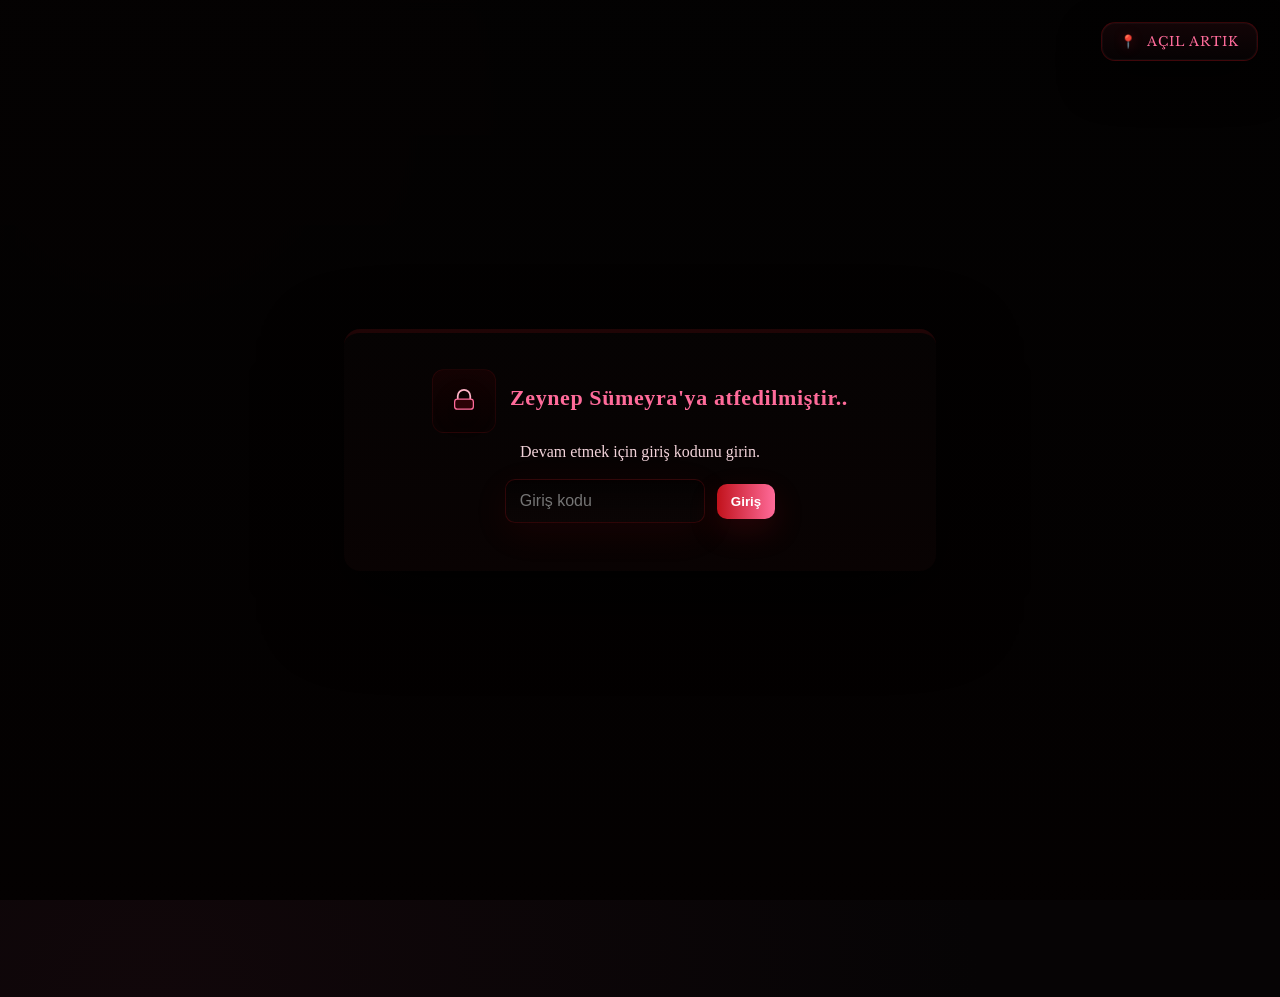
==== index.html @ 88c1b568 "Add files via upload" ====
<!doctype html>
<html lang="tr">


<head>


    <meta charset="utf-8" />
    <meta name="viewport" content="width=device-width,initial-scale=1" />
    <link rel="stylesheet" href="style.css" />
    <title>Zeynep Sümeyra için — Özel Giriş</title>
        <link href="https://fonts.googleapis.com/css2?family=Libre+Baskerville:wght@400&display=swap" rel="stylesheet">
    <style>
        


        </style>
        </head>
        <body>
            <!-- 🗺️ Haritaya Git Butonu -->
<a href="map.html" class="map-btn" aria-label="Haritaya git">
   AÇIL ARTIK
</a>

        <div class="overlay" id="gate" role="dialog" aria-labelledby="gateTitle" aria-describedby="gateDesc">
        <div class="card" id="card">
            <div class="header">
            <div class="lock-ico" aria-hidden="true">
            <svg viewBox="0 0 24 24" fill="none" aria-hidden="true">
            <path d="M7 10V8a5 5 0 1110 0v2" stroke="#ffb3c6" stroke-width="1.4" stroke-linecap="round" stroke-linejoin="round" fill="none"/>
            <rect x="4.5" y="10.5" width="15" height="8" rx="2.2" fill="#2b0206" stroke="#ff6b9a" stroke-width="1" />
            </svg>
            </div>
            <div style="text-align:left">
            <h2 id="gateTitle">Zeynep Sümeyra'ya atfedilmiştir..</h2>
            <div style="font-size:13px;color:#ffdfe6"></div>
            </div>
            </div>

            <p class="lead" id="gateDesc">Devam etmek için giriş kodunu girin.</p>
            <div class="pw" aria-hidden="false">
            <label for="pw" class="sr-only">Giriş kodu</label>
            <input id="pw" type="password" inputmode="numeric" maxlength="8" placeholder="Giriş kodu" aria-label="Giriş kodu" autofocus />
            <button id="go" aria-label="Giriş yap">Giriş</button>
            </div>
            <div class="hint"></div>
        </div>
        </div>

        <main class="stage" id="stage" aria-live="polite">
            <div class="petals" id="petals"></div>

        <!-- Ana sayfa: ortada açılan ajanda -->
        <div class="diary" id="diary" aria-hidden="true">
            <div class="journal" aria-hidden="false">
            <div class="book" id="book" role="region" aria-label="Günlük">
            <div class="cover front" aria-hidden="true">
                <span class="cover-title">Sümoş ve Mehmet</span>

            </div>


            <!-- Sayfalar (ilk sayfa en üstte) -->
            <div class="page" data-index="0" role="article" tabindex="0">
            <div class="inner">
                <h3>İlk Tanışma</h3>
                <p>O gün yağmur hafifçe çiseledi, senin gülüşün karanlığı aydınlatmıştı. Hâlâ unutamam.</p>
            </div>
            </div>

            <div class="page" data-index="1" role="article" tabindex="0">
            <div class="inner">
                <h3>İlk Beraberlik</h3>
                <p>Beraber izlediğimiz film ve sonra yürüdüğümüz sahil... Elini tutmak içimi ısıtmıştı.</p>
            </div>
            </div>

            <div class="page" data-index="2" role="article" tabindex="0">
            <div class="inner">
                <h3>Küçük Sürpriz</h3>
                <p>Sana hazırladığım o küçük hediye yüzündeki ifadeyi görmek içindi. Her anın kıymetli.</p>
            </div>
            </div>

            <div class="page" data-index="3" role="article" tabindex="0">
            <div class="inner">
                <h3>Gelecek</h3>
                <p>Seninle daha nice an biriktirmek istiyorum; hep yanında olmak en büyük dileğim.</p>
            </div>
            </div>

            <div class="cover back" aria-hidden="true">Son</div>
            </div>
            </div>

            <div class="controls" aria-hidden="false">
            <button id="prev" aria-label="Önceki">Geri</button>
            <div class="page-indicator" id="pageIndicator">1 / 4</div>
            <button id="next" aria-label="Sonraki">İleri</button>
            </div>
        </div>
        </main>
<!-- 🎉 Tebrik Kartı -->
<div class="overlay hidden" id="congrats">
  <div class="card" style="max-width:420px">
    <h2>Hoş geldin</h2>
    <p class="lead">
      Bu sayfalar,<br>
      sabırla girilen bir kapının<br>
      ardında saklıydı.
    </p>
    <button id="continueDiary"
      style="
        margin-top:14px;
        padding:10px 16px;
        border-radius:10px;
        border:none;
        background:linear-gradient(90deg,var(--accent),var(--accent2));
        color:white;
        font-weight:700;
        cursor:pointer;
      ">
      Sürprizi Gör
    </button>
  </div>
</div>

<script>
(function(){

  let hasOpenedCover = false;
  let isFlipping = false;
  let petalsPlayed = false;

  // 🔒 Geri animasyonunda sayfa clicklerini kilitler
  let suppressPageClick = false;

  // 🔐 basit obfuskasyon
  function getReal(){
    const enc = [50^17,57^17,50^17,51^17,49^17,54^17,54^17];
    return String.fromCharCode(...enc.map(n => n ^ 17));
  }

  const gate = document.getElementById('gate');
  const pw = document.getElementById('pw');
  const go = document.getElementById('go');
  const card = document.getElementById('card');

  const diary = document.getElementById('diary');
  const book = document.getElementById('book');
  const pages = Array.from(document.querySelectorAll('.page'));
  const nextBtn = document.getElementById('next');
  const prevBtn = document.getElementById('prev');
  const indicator = document.getElementById('pageIndicator');

  let current = 0;
  const total = pages.length;

  pages.forEach((p,i)=>p.style.setProperty('--idx',i));

  function updateIndicator(){
    indicator.textContent = (current + 1) + ' / ' + total;
  }

  function showDiary(){
    diary.setAttribute('aria-hidden','false');
    setTimeout(()=>diary.classList.add('show'),30);
    setTimeout(triggerJasminePetals,120);
    updateIndicator();
  }

  function hideGate(){
    gate.classList.add('hidden');
    setTimeout(()=>gate.style.display='none',520);
  }

  function showCongrats(){
    hideGate();

    const congrats = document.getElementById('congrats');
    const btn = document.getElementById('continueDiary');

    setTimeout(()=>congrats.classList.remove('hidden'),400);

    btn.onclick = ()=>{
      congrats.classList.add('hidden');
      setTimeout(()=>{
        congrats.style.display='none';
        showDiary();
      },400);
    };
  }

  function unlock(){
    const val = pw.value.trim();
    if(val === getReal()){
      sessionStorage.setItem('anniv_unlocked','1');
      showCongrats();
      return;
    }
    card.classList.remove('shake');
    void card.offsetWidth;
    card.classList.add('shake');
    pw.value='';
    pw.focus();
  }

  go.addEventListener('click',unlock);
  pw.addEventListener('keydown',e=>{
    if(e.key==='Enter') unlock();
  });

  // 📖 sayfa çevirme
  function performFlip(page){
    if(!page) return;
    const idx = Number(page.dataset.index);
    page.style.zIndex = 200;
    page.classList.add('flipped');
    setTimeout(()=>page.style.zIndex = 10 + idx,900);
  }

  function flipForward(){
    if(isFlipping || current >= total) return;

    isFlipping = true;
    suppressPageClick = true;

    if(!hasOpenedCover){
      book.classList.add('open');
      hasOpenedCover = true;

      setTimeout(()=>{
        isFlipping = false;
        suppressPageClick = false;
      },850);

      return;
    }

    const page = pages[current];
    performFlip(page);
    current++;
    updateIndicator();

    setTimeout(()=>{
      isFlipping = false;
      suppressPageClick = false;
    },950);
  }

  function flipBackward(){
    if(isFlipping) return;

    isFlipping = true;
    suppressPageClick = true;

    // 👉 Kapak açık + hiç sayfa çevrilmediyse kapağı kapat
    if(hasOpenedCover && current === 0){
      book.classList.remove('open');
      hasOpenedCover = false;

      setTimeout(()=>{
        isFlipping = false;
        suppressPageClick = false;
      },700);

      return;
    }

    if(current <= 0){
      isFlipping = false;
      suppressPageClick = false;
      return;
    }

    // 🔥 KRİTİK: önce current geri alınır
    current--;

    const page = pages[current];
    page.classList.remove('flipped');
    page.style.zIndex = 200;

    setTimeout(()=>{
      pages.forEach((p,i)=>p.style.zIndex = 70 - i);
    },860);

    updateIndicator();

    setTimeout(()=>{
      isFlipping = false;
      suppressPageClick = false;
    },950);
  }

  nextBtn.addEventListener('click',flipForward);
  prevBtn.addEventListener('click',flipBackward);

  // 👉 Sayfaya tıklayınca ileri (geri bug'ı burada çözülüyor)
  pages.forEach(p=>{
    p.addEventListener('click',()=>{
      if(suppressPageClick) return;
      if(sessionStorage.getItem('anniv_unlocked')!=='1') return;

      const idx = Number(p.dataset.index);
      if(idx === current) flipForward();
    });
  });

  function resetPages(){
    pages.forEach((p,i)=>{
      p.classList.remove('flipped');
      p.style.zIndex = 70 - i;
    });
    current = 0;
    hasOpenedCover = false;
    updateIndicator();
    book.classList.remove('open');
  }

  if(sessionStorage.getItem('anniv_unlocked')==='1'){
    hideGate();
    resetPages();
    showDiary();
  }

function triggerJasminePetals(){
  if(petalsPlayed) return;
  petalsPlayed = true;

  const wrap = document.getElementById('petals');
  if(!wrap) return;

  const count = window.innerWidth < 600 ? 14 : 22;

  for(let i=0;i<count;i++){
    const p = document.createElement('div');

    p.className =
      'petal ' +
      (Math.random() > 0.7 ? 'large' : Math.random() > 0.4 ? 'small' : '');

    p.style.left = Math.random()*100 + '%';
    p.style.animationDuration = (4 + Math.random()*3) + 's';
    p.style.animationDelay = (Math.random()*1.2) + 's';

    // 🔥 KRİTİK SATIRLAR
    p.style.setProperty('--drift', (Math.random()*140 - 70) + 'px');
    p.style.setProperty('--spin', (Math.random()*240 - 120) + 'deg');

    wrap.appendChild(p);
    p.addEventListener('animationend', ()=>p.remove());
  }

  setTimeout(()=> wrap.innerHTML='', 9000);
}


})();
</script>


  </div>
</div>

        </body>
        </html>
---- style.css ----
:root{
            --bg:#060405;
            --accent:#c1121b;
            --accent2:#ff6b9a;
            --rose-dark:#220204;
            --elite-black:#020202;
            --text:#fff6f7;
        }
        html,body{height:100%;margin:0;font-family: "Georgia", "Times New Roman", serif;background: radial-gradient(circle at 12% 12%, #11070a 0%, var(--bg) 60%);color:var(--text);-webkit-font-smoothing:antialiased}
        /* overlay: elit, siyah/kırmızı restoran girişi havası */
        .overlay{
            position:fixed;inset:0;display:flex;align-items:center;justify-content:center;background:linear-gradient(180deg, rgba(3,2,2,0.92), rgba(4,1,1,0.96));backdrop-filter: blur(6px);z-index:80;
            transition:opacity .45s ease, transform .45s ease;
        }
        .overlay.hidden{opacity:0;pointer-events:none;transform:scale(.995)}
        .card{
            width:92%;max-width:520px;padding:36px;border-radius:16px;background:linear-gradient(180deg, rgba(6,3,3,0.96), rgba(10,3,3,0.9));box-shadow: 0 30px 80px rgba(0,0,0,0.7);text-align:center;border-top:4px solid rgba(193,18,27,0.12);
            color: var(--text);
        }
        .card .header{display:flex;align-items:center;gap:14px;justify-content:center;margin-bottom:10px}
        .lock-ico{
            width:62px;height:62px;border-radius:12px;display:flex;align-items:center;justify-content:center;
            background:linear-gradient(180deg, rgba(193,18,27,0.06), rgba(0,0,0,0.12));border:1px solid rgba(193,18,27,0.12);
            box-shadow:0 10px 40px rgba(193,18,27,0.03) inset;
        }
        .lock-ico svg{width:30px;height:30px;filter:drop-shadow(0 6px 18px rgba(193,18,27,0.06))}
        h2{margin:0 0 6px;font-size:22px;color:var(--accent2);letter-spacing:0.6px}
        p.lead{margin:0 0 18px;opacity:.95;color:#ffdfe6}
        .pw{display:flex;gap:12px;align-items:center;justify-content:center;margin-top:8px}
        .pw input{
            width:170px;padding:12px 14px;border-radius:10px;border:1px solid rgba(255,255,255,0.04);background:linear-gradient(180deg, rgba(0,0,0,0.36), rgba(255,255,255,0.01));color:var(--text);font-size:16px;
            transition:box-shadow .18s, transform .12s, border-color .12s;outline:none;
        }
        .pw input:focus{box-shadow:0 10px 36px rgba(193,18,27,0.08);border-color:rgba(193,18,27,0.22)}
        .pw button{
            padding:10px 14px;border-radius:10px;border: none;background:linear-gradient(90deg,var(--accent),var(--accent2));color:#fff;font-weight:800;cursor:pointer;
            box-shadow:0 12px 30px rgba(177,18,27,0.18);
        }
        .hint{font-size:13px;opacity:.85;margin-top:12px;color:#ffdfe6}
        .sr-only{position:absolute;left:-9999px}

        .shake{animation:shake .55s}
        @keyframes shake{
            10%,90%{transform:translateX(-2px)}
            20%,80%{transform:translateX(4px)}
            30%,50%,70%{transform:translateX(-6px)}
            40%,60%{transform:translateX(6px)}
        }

        /* sahne: daha olgun ve tatlı popuplar, yüzen yaprak/petal */
        .stage{position:relative;min-height:100vh;overflow:hidden;padding:48px 20px;text-align:center}
        .petals{position:absolute;inset:0;pointer-events:none;z-index:0}
        .petal{
            position:absolute;will-change:transform,opacity;z-index:0;animation:floatPetal linear infinite;
            filter: drop-shadow(0 8px 20px rgba(0,0,0,0.12));
            transform-origin:center bottom;
            opacity:.9;
        }
        @keyframes floatPetal{
            0%{transform:translateY(110vh) rotate(-20deg) scale(.7);opacity:0}
            10%{opacity:.9}
            100%{transform:translateY(-20vh) rotate(30deg) scale(1);opacity:0}
        }

        .title{position:relative;z-index:5;margin-top:36px}
        .name{
            font-size:56px;line-height:1;color:var(--accent2);text-shadow:0 12px 40px rgba(193,18,27,0.06);
            display:inline-block;padding:10px 22px;border-radius:14px;background:linear-gradient(90deg, rgba(255,255,255,0.01), rgba(255,255,255,0.00));
            animation:gentleGlow 3s ease-in-out infinite;transform-origin:center;cursor:pointer;
        }
        @keyframes gentleGlow{
            0%{filter:drop-shadow(0 0 0 rgba(255,107,154,0))}
            50%{filter:drop-shadow(0 14px 46px rgba(255,107,154,0.12)) scale(1.01)}
            100%{filter:drop-shadow(0 0 0 rgba(255,107,154,0))}
        }

        .subtitle{margin-top:10px;opacity:.95;font-size:18px}
        .message{
            max-width:820px;margin:22px auto 12px;font-size:18px;line-height:1.6;opacity:.95;background:linear-gradient(90deg, rgba(255,255,255,0.02), rgba(255,255,255,0.01));padding:20px;border-radius:14px;border:1px solid rgba(255,255,255,0.02)
        }

        .small{font-size:14px;opacity:.9;margin-top:22px;display:flex;gap:10px;align-items:center;justify-content:center;z-index:6}

        /* küçük parıltılar / sparkles (basit, gerektiğinde kullanılacak) */
        .sparkle{
            position:absolute;pointer-events:none;width:8px;height:8px;border-radius:50%;z-index:40;
            background:radial-gradient(circle at 30% 30%, #fff, rgba(255,255,255,0.8));box-shadow:0 6px 18px rgba(255,200,200,0.14);
            animation:sparkleUp 900ms cubic-bezier(.2,.6,.2,1);
            opacity:0;
        }
        @keyframes sparkleUp{
            0%{transform:translateY(0) scale(.6);opacity:1}
            60%{transform:translateY(-42px) scale(1.1);opacity:1}
            100%{transform:translateY(-78px) scale(.9);opacity:0}
        }

        /* Günlük / ajanda stili (gerçekçi kitap animasyonları) */
        .diary {
            position:relative;
            z-index:5;
            width:100%;
            max-width:760px;
            margin:40px auto 80px;
            display:flex;
            flex-direction:column;
            align-items:center;
            gap:18px;
            transform-origin:center;
            opacity:0;
            transform:translateY(12px) scale(.98);
            transition:transform .6s cubic-bezier(.16,.9,.24,1),opacity .6s;
        }
        .diary.show{opacity:1;transform:translateY(0) scale(1)}

        .journal {
            width:100%;
            max-width:560px;
            height:360px;
            perspective:1800px;
            position:relative;
            display:flex;
            align-items:center;
            justify-content:center;
        }

        .book {
            width:100%;
            height:100%;
            position:relative;
            transform-style:preserve-3d;
            display:block;
            transition: transform .9s cubic-bezier(.2,.85,.22,1), box-shadow .6s;
            transform-origin:center;
            will-change:transform;
        }

        /* closed book slight tilt and shadow */
        .book { transform: rotateX(4deg) translateZ(0); }
        .diary.show .book { transform: rotateX(0deg) translateZ(0) scale(1); }

        /* COVER */
        .cover {
            position:absolute;
            inset:0;
            border-radius:12px;
            background:linear-gradient(180deg, #210507, #120204);
            border:1px solid rgba(255,255,255,0.03);
            box-shadow: 0 20px 60px rgba(0,0,0,0.6);
            display:flex;
            align-items:center;
            justify-content:center;
            color:var(--accent2);
            font-weight:700;
            font-size:20px;
            backface-visibility:hidden;
            transform-style:preserve-3d;
        }
        .cover.front{
            z-index:90;
            transform-origin:left center;
            transform:rotateY(0deg);
            transition: transform 850ms cubic-bezier(.2,.85,.22,1), box-shadow .6s;
            box-shadow: 0 20px 60px rgba(0,0,0,0.6);
        }
        .book.open .cover.front{
            transform: rotateY(-165deg) translateZ(2px);
            box-shadow: 0 6px 20px rgba(0,0,0,0.45);
        }

        .cover.back{
            z-index:10;
            transform-origin:right center;
            transform:rotateY(180deg);
            background:linear-gradient(180deg,#2a0508,#190203);
            color:#ffdfe6;
        }

        /* PAGES (paper-like) */
        .page {
            position:absolute;
            inset:12px;
            border-radius:9px;
            background:linear-gradient(180deg,#fffafb,#fff2f4);
            box-shadow:0 8px 28px rgba(5,2,4,0.35);
            transform-origin:left center;
            transform-style:preserve-3d;
            backface-visibility:hidden;
            display:flex;
            align-items:flex-start;
            justify-content:center;
            padding:26px;
            color:#210204;
            font-family: "Georgia", serif;
            font-size:16px;
            line-height:1.5;
            cursor:pointer;

            /* initial subtle tilt to simulate stacked pages */
            transition: transform 900ms cubic-bezier(.2,.85,.22,1), box-shadow .5s, z-index .2s;
            perspective:1400px;
            will-change: transform, z-index;
        }

        /* page edge and texture */
        .page::before{
            content:"";
            position:absolute;
            left:0;
            top:6px;
            bottom:6px;
            width:10px;
            border-radius:6px;
            background:linear-gradient(90deg, rgba(0,0,0,0.05), rgba(0,0,0,0.02));
            pointer-events:none;
            transform:translateZ(1px);
        }

        /* stacking: first page visually on top */
        .page[data-index="0"]{z-index:70}
        .page[data-index="1"]{z-index:68}
        .page[data-index="2"]{z-index:66}
        .page[data-index="3"]{z-index:64}
        .page[data-index="4"]{z-index:62}

        /* flipped state (realistic page turn) */
        .page.flipped{
            transform: rotateY(-180deg) translateZ(0.5px);
            box-shadow:0 6px 18px rgba(0,0,0,0.35);
        }

        /* subtle motion while hovering */
        .page:hover{ transform: translateY(-6px) rotateY(0deg); box-shadow:0 22px 40px rgba(0,0,0,0.35) }

        /* İç sayfa içeriği */
        .page .inner{
            width:100%;
            transform:translateZ(2px);
        }
        .page h3{margin:0 0 8px;font-size:18px;color:var(--accent)}
        .page p{margin:0;color:#2b0206;opacity:.95}

        .controls{
            display:flex;gap:12px;align-items:center;justify-content:center;color:#ffdfe6;font-size:14px;
        }
        .controls button{
            background:linear-gradient(90deg,var(--accent),var(--accent2));
            border:none;padding:10px 14px;border-radius:10px;color:white;font-weight:700;cursor:pointer;
            box-shadow:0 10px 30px rgba(177,18,27,0.14);
        }
        .page-indicator{opacity:.85}

        @media (max-width:600px){
            .journal{height:300px}
            .page{padding:18px;font-size:15px}
        }
        .journal {
    height:360px;
}
.page {
    position:absolute;
    inset:12px;
    display:flex;
    align-items:flex-start;
}
.page p {
    margin:0;
}
.page {
    overflow: hidden; /* dış taşmayı kapat */
}

.page .inner{
    width:100%;
    height:100%;
    overflow-y:auto;
    padding-right:8px; /* scrollbar metne girmesin */
}

.page .inner::-webkit-scrollbar {
    width:6px;
}
.page .inner::-webkit-scrollbar-thumb {
    background: rgba(193,18,27,0.25);
    border-radius:10px;
}
.page .inner::-webkit-scrollbar-track {
    background: transparent;
}
.page p {
    margin:0;
    text-align: justify;
}
.page h3 {
    text-align: center;
    letter-spacing: 0.5px;
}


.journal{
    width: min(92vw, 520px);
    aspect-ratio: 3 / 4.2; /* defter oranı */
    height: auto;
    perspective: 2000px;
}
.book{
    border-radius: 22px 22px 26px 26px; /* alt köşeler daha geniş */
    background: linear-gradient(180deg, #1a0507, #0d0203);
    box-shadow:
        0 30px 80px rgba(0,0,0,0.6),
        inset 0 0 0 1px rgba(255,255,255,0.04);
}
.page{
    border-radius: 14px 16px 18px 18px;
    background:
        linear-gradient(180deg,#fffdfd,#fff1f4);
}
.page::after{
    content:"";
    position:absolute;
    inset:0;
    border-radius:inherit;
    background:
      radial-gradient(ellipse at center,
        rgba(255, 255, 255, 0.6),
        rgba(255,255,255,0) 70%);
    pointer-events:none;
}
.book::before{
    content:"";
    position:absolute;
    left:0;
    top:6%;
    bottom:6%;
    width:16px;
    border-radius:12px;
    background:
        linear-gradient(90deg,
            #120204,
            #2a0609,
            #120204);
    box-shadow:
        inset -2px 0 4px rgba(255,255,255,0.08),
        4px 0 12px rgba(0,0,0,0.5);
    transform: translateZ(2px);
    z-index:5;
}
.page .inner{
    padding: 6px 4px 12px 10px;
    font-size: clamp(15px, 3.6vw, 17px);
    line-height: 1.7;
}
@media (hover:none){
    .page:hover{
        transform:none;
        box-shadow:0 8px 28px rgba(0,0,0,0.35);
    }
}
.page.active{
    transform: rotateY(-2deg) translateY(-3px);
}

/* 🌸 Yasemin Yaprakları */
.petals{
    position:absolute;
    inset:0;
    pointer-events:none;
    z-index:120;
    overflow:hidden;
}

.petal{
    position:absolute;
    top:-10%;
    width:22px;
    height:14px;
    background:
      radial-gradient(circle at 30% 30%,
        #fff,
        #ffeef2 60%,
        rgba(255,255,255,0) 70%);
    border-radius: 60% 60% 60% 60%;
    opacity:0.9;
    filter: drop-shadow(0 6px 14px rgba(0,0,0,0.15));
    animation: petalFall linear forwards;
    will-change: transform, opacity;
}


.cover-title {
    color: #3b1f23; /* bordo-mürekkep */
}

.cover-title {
    background: linear-gradient(180deg, #c8a45d, #8b6a2b);
    -webkit-background-clip: text;
    -webkit-text-fill-color: transparent;
}

.cover-title {
    text-shadow: 0 1px 0 rgba(0,0,0,0.12);
    font-size: clamp(26px, 7vw, 48px);

}
.cover-title {
    position: relative;
    top: -6px;
}
.cover-title::after {
    content: '';
    display: block;
    width: 42%;
    height: 1px;
    margin: 10px auto 0;
    background: rgba(0,0,0,0.25);
}



.cover {
    font-weight:700;
    font-size:20px;
}


.cover-title{
    font-family: 'Libre Baskerville', serif;
    font-weight: 400;
    letter-spacing: 0.1em;

}

.page .inner{
    transform: none;
}


.page p,
.page h3 {
    -webkit-font-smoothing: antialiased;
    text-rendering: optimizeLegibility;
}
.page p {
    color: #2b0206;
}
.page p {
    text-shadow: 0 0 0 rgba(0,0,0,0.15);
}
@media (max-width:600px){
    .page p,
    .page h3{
        -webkit-text-size-adjust: 100%;
        text-shadow: none;
    }
}

/* küçük varyasyonlar */
.petal.small{ width:14px; height:9px; opacity:.7 }
.petal.large{ width:26px; height:18px }

@keyframes petalFall{
    0%{
        transform:
          translateX(0)
          translateY(0)
          rotate(0deg);
        opacity:0;
    }
    10%{ opacity:1 }
    100%{
        transform:
          translateX(var(--drift))
          translateY(120vh)
          rotate(var(--spin));
        opacity:0;
    }
}


/* 🗺️ Anı Yeri – elit & romantik harita butonu */
.map-btn{
    position:fixed;
    top:22px;
    right:22px;
    z-index:140;

    padding:10px 18px;
    border-radius:14px;

    font-family:'Libre Baskerville', serif;
    font-size:13px;
    letter-spacing:0.08em;
    text-transform:uppercase;
    text-decoration:none;

    color:var(--accent2);

    background:
        linear-gradient(
            180deg,
            rgba(20,5,7,0.95),
            rgba(6,2,3,0.98)
        );

    border:1px solid rgba(193,18,27,0.25);

    box-shadow:
        0 18px 40px rgba(0,0,0,0.65),
        inset 0 0 0 1px rgba(255,255,255,0.03);

    backdrop-filter: blur(4px);

    transition:
        transform .35s cubic-bezier(.2,.85,.22,1),
        box-shadow .35s,
        letter-spacing .35s,
        color .35s;
}

/* hover = lüks davet hissi */
.map-btn:hover{
    transform: translateY(-3px);
    letter-spacing:0.14em;
    color:#ffdfe6;

    box-shadow:
        0 26px 60px rgba(193,18,27,0.25),
        inset 0 0 0 1px rgba(255,255,255,0.06);
}

/* küçük romantik ikon */
.map-btn::before{
    content:"📍";
    margin-right:6px;
    filter: drop-shadow(0 2px 6px rgba(193,18,27,0.4));
}

/* Mobil optimizasyon */
@media (max-width:600px){
    .map-btn{
        top:14px;
        right:14px;
        padding:8px 14px;
        font-size:12px;
        border-radius:12px;
    }
}
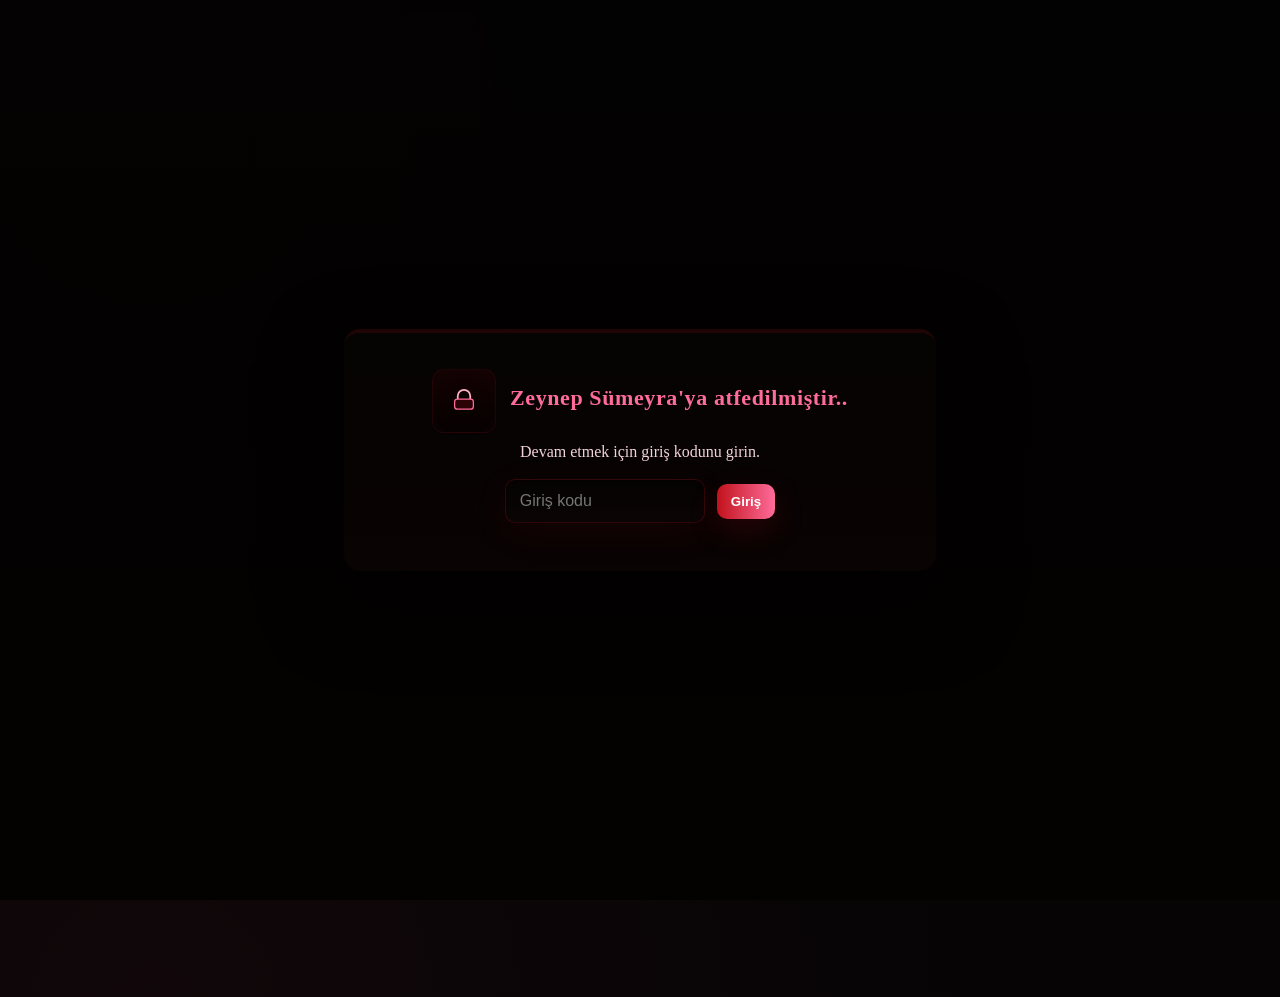
==== commit 6aabbf9b: "Add files via upload" ====
--- a/index.html
+++ b/index.html
@@ -18,7 +18,8 @@
         </head>
         <body>
             <!-- 🗺️ Haritaya Git Butonu -->
-<a href="map.html" class="map-btn" aria-label="Haritaya git">
+<a href="map.html" class="map-btn hidden" id="mapBtn" aria-label="Haritaya git">
+
    AÇIL ARTIK
 </a>
 
@@ -63,28 +64,30 @@
             <!-- Sayfalar (ilk sayfa en üstte) -->
             <div class="page" data-index="0" role="article" tabindex="0">
             <div class="inner">
-                <h3>İlk Tanışma</h3>
-                <p>O gün yağmur hafifçe çiseledi, senin gülüşün karanlığı aydınlatmıştı. Hâlâ unutamam.</p>
+                <h3>TEBRİKLER FISTIK</h3>
+                <p>Eğer bu sayfaları okuyorsan, sana özel hazırladığım ufak bulmacamı çözebilmişsin demektir fıstıkcım. Söze nasıl başlasam bilmiyorum o yüzden sadece içimden geçenleri buraya yazmaya karar verdim. Zeynep Sümeyra yanımda olduğun her an için, boşluğa düştüğümde amacım; hüsrana kapıldığımda ışığım olduğun için ve en önemlisi bana gerçekten sevilmeye değer olduğumu hissettirdiğin için teşekkür ederim. Bugüne dek kendim hakkımda bilmediğim birçok detayı seninle keşfettim, ilk defa yalnız olmadığımı
+                  birilerinin ne olursa olsun elimden tuttuğunu seninle hissettim. </p>
             </div>
             </div>
 
             <div class="page" data-index="1" role="article" tabindex="0">
             <div class="inner">
-                <h3>İlk Beraberlik</h3>
-                <p>Beraber izlediğimiz film ve sonra yürüdüğümüz sahil... Elini tutmak içimi ısıtmıştı.</p>
+                <h3>SENİ ÇOK SEVİYORUM</h3>
+                <p> Geleceğe dair bir beklentim oluşmasının temel sebebi olduğun için sabah mutlu uyanıp gece mutlu uyumama vesile olduğun için
+                hayallerini benimle kurup beni önemsediğin için teşekkür ederim. Seninle birlikte geçirdiğim her an, bu hayatı önemini bir kez daha anladım fısktıcım, bana yavaş yavaş güveninin artışı </p>
             </div>
             </div>
 
             <div class="page" data-index="2" role="article" tabindex="0">
             <div class="inner">
-                <h3>Küçük Sürpriz</h3>
+                <h3>SENİ ÇOK SEVİYORUM</h3>
                 <p>Sana hazırladığım o küçük hediye yüzündeki ifadeyi görmek içindi. Her anın kıymetli.</p>
             </div>
             </div>
 
             <div class="page" data-index="3" role="article" tabindex="0">
             <div class="inner">
-                <h3>Gelecek</h3>
+                <h3>SENİ ÇOK SEVİYORUM</h3>
                 <p>Seninle daha nice an biriktirmek istiyorum; hep yanında olmak en büyük dileğim.</p>
             </div>
             </div>
@@ -103,11 +106,11 @@
 <!-- 🎉 Tebrik Kartı -->
 <div class="overlay hidden" id="congrats">
   <div class="card" style="max-width:420px">
-    <h2>Hoş geldin</h2>
+    <h2>Hoş geldin fıstık</h2>
     <p class="lead">
-      Bu sayfalar,<br>
-      sabırla girilen bir kapının<br>
-      ardında saklıydı.
+      Bu sayfalar,
+      sabırla girilen bir kapının
+      ardında seni bekliyordu. Unutma ki her zorluğun bir çözümü vardır,<br> bu zor hayatın çözümü de <br>Sadece'biz'de saklı...
     </p>
     <button id="continueDiary"
       style="
@@ -195,6 +198,7 @@
     const val = pw.value.trim();
     if(val === getReal()){
       sessionStorage.setItem('anniv_unlocked','1');
+      document.getElementById('mapBtn').classList.remove('hidden');
       showCongrats();
       return;
     }
@@ -321,6 +325,7 @@
     hideGate();
     resetPages();
     showDiary();
+    document.getElementById('mapBtn').classList.remove('hidden');
   }
 
 function triggerJasminePetals(){
--- a/style.css
+++ b/style.css
@@ -544,3 +544,6 @@
         border-radius:12px;
     }
 }
+.hidden {
+  display: none !important;
+}
